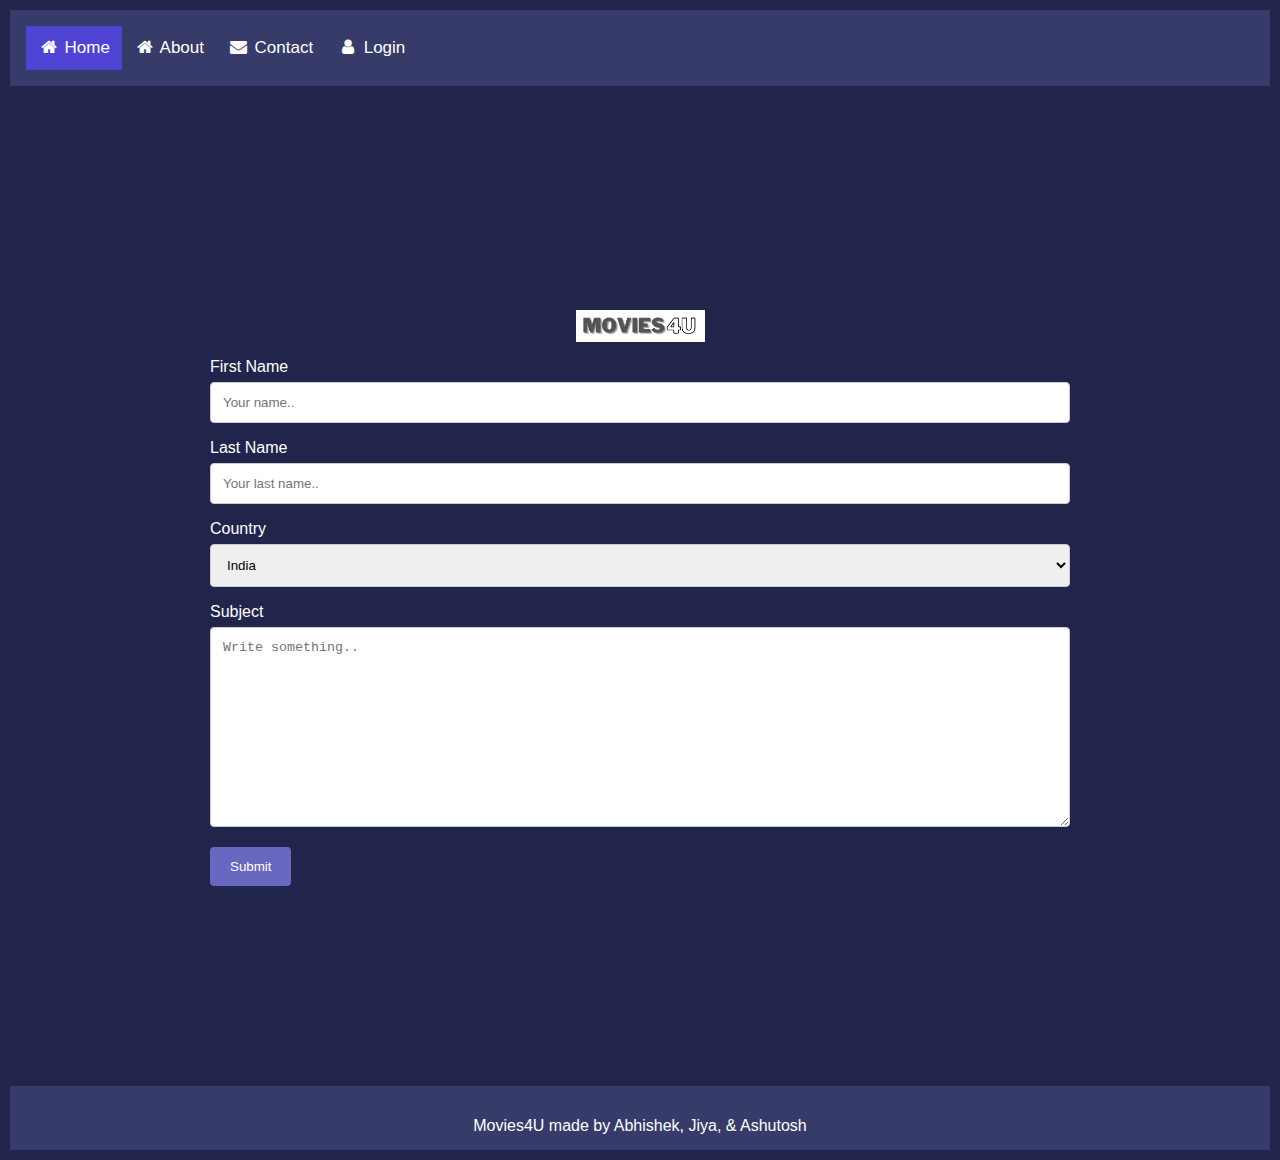
==== contact.html @ 8bb3be8a "first commit" ====
<!DOCTYPE html>
<html lang="en">
<head>
    <meta charset="UTF-8">
    <meta name="viewport" content="width=device-width, initial-scale=1.0">
    <title>Contact Us</title>
    <link rel="stylesheet" href="style.css">
    <link rel="stylesheet" href="https://cdnjs.cloudflare.com/ajax/libs/font-awesome/4.7.0/css/font-awesome.min.css">
</head>
<body>
    <!------------------------------------------------------- Header ---------------------------------------------------->
    <header>
        
        <div class="navbar">
            <a class="active" href="index.html"><i class="fa fa-fw fa-home"></i> Home</a>
            <a href="about.html"><i class="fa fa-fw fa-home"></i> About</a>
            <a href="contact.html"><i class="fa fa-fw fa-envelope "></i> Contact</a>
            <a href="login.html"><i class="fa fa-fw fa-user "></i> Login</a>
          </div>
        <!-- <form  id="form">
            <input type="text" placeholder="Search" id="search" class="search">
        </form> -->
    </header>
    <!------------------------------------------------------- Header ---------------------------------------------------->

    <!-------------------------------------------------------- Body ----------------------------------------------------->
<div class="container-contact">
    <form action="#">
        <div class="imgcontainer">
            <img src="Assets/Images/MOVIES4U.png" alt="Avatar" class="avatar">
          </div>
      <label for="fname">First Name</label>
      <input type="text" id="fname" name="firstname" placeholder="Your name..">
  
      <label for="lname">Last Name</label>
      <input type="text" id="lname" name="lastname" placeholder="Your last name..">
  
      <label for="country">Country</label>
      <select id="country" name="country">
        <option value="australia">India</option>
        <option value="canada">UK</option>
        <option value="usa">USA</option>
      </select>
  
      <label for="subject">Subject</label>
      <textarea id="subject" name="subject" placeholder="Write something.." style="height:200px"></textarea>
  
      <input type="submit" value="Submit">
  
    </form>
  </div>
<!-------------------------------------------------------- Body ----------------------------------------------------->


<!------------------------------------------------------- Footer------------------------------------------------------>
    <footer class="page-footer">
        <p>
            <span class="footer-logo">Movies4U</span> made by
            <a>Abhishek, Jiya, & Ashutosh</a>
          </p>
        </footer>
<!------------------------------------------------------- Footer------------------------------------------------------>

</body>
</html>
---- style.css ----
@import url('https://fonts.googleapis.com/css2?family=Poppins:wght@200;400;700&display=swap');

/* Style the navigation bar */
.navbar {
    width: 100%;
    background-color: none;
    overflow: auto;
  }
  
  /* Navbar links */
  .navbar a {
    float: left;
    text-align: center;
    padding: 12px;
    color: white;
    text-decoration: none;
    font-size: 17px;
  }
  
  /* Navbar links on mouse-over */
  .navbar a:hover {
    background-color: #201e1e;
  }
  
  /* Current/active navbar link */
  .active {
    background-color: #4f43d3;
  }
  
  /* Add responsiveness - will automatically display the navbar vertically instead of horizontally on screens less than 500 pixels */
  @media screen and (max-width: 500px) {
    .navbar a {
      float: none;
      display: block;
    }
  }

*{
    box-sizing: border-box;
}

:root{
    --primary-color:#22254b;
    --secondary-color: #373b69;
}

body{
    background-color: var(--primary-color);
    font-family: 'Poppins', sans-serif;
    margin: 0;
}
.nav{
    text-decoration: none;
    padding: 10px;
}

header{
    padding:1rem;
    display:flex;
    justify-content: flex-end;
    background-color: var(--secondary-color);
}

.search{
    background-color: transparent;
    border: 2px solid var(--primary-color);
    padding:0.5rem 1rem;
    border-radius: 50px;
    font-size: 1rem;
    color:#fff;
    font-family: inherit;
}

.search:focus{
    outline:0;
    background-color: var(--primary-color);
}

.search::placeholder{
    color: #7378c5;
}

main{
    display:flex;
    flex-wrap: wrap;
    justify-content: center;
}

.movie {
    width: 300px;
    margin: 1rem;
    border-radius: 3px;
    box-shadow: 0.2px 4px 5px rgba(0,0,0,0.1);
    background-color: var(--secondary-color);
    position:relative;
    overflow: hidden;
}


.movie img{
    width:100%;
}

.movie-info{
    color:#eee;
    display: flex;
    align-items: center;
    justify-content: space-between;
    padding: 0.5rem 1rem 1rem;
    letter-spacing: 0.5px;
}

.movie-info h3{
    margin-top: 0;
}

.movie-info span{
    background-color: var(--primary-color);
    padding: 0.25rem 0.5rem;
    border-radius: 3px;
    font-weight: bold;
}

.movie-info span.green{
    color:rgb(198, 78, 84);
}

.movie-info span.orange{
    color:rgb(205, 40, 40);
}

.movie-info span.red{
    color:rgb(68, 36, 229);
}

.overview{
    position:absolute;
    left:0;
    right:0;
    bottom:0;
    background-color: #fff;
    padding: 1rem;
    max-height: 100%;
    transform:translateY(101%);
    transition:transform 0.3s ease-in;
}

.movie:hover .overview{
    transform:translateY(0)
}

#tags{
    width:80%;
    display:flex;
    flex-wrap: wrap;
    justify-content: center;
    align-items: center;
    margin: 10px auto;
}

.tag{
    color:white;
    padding:10px 20px;
    background-color: rgb(213, 38, 38);
    border-radius: 50px;
    margin:5px;
    display:inline-block;
    cursor: pointer;
}

.tag.highlight{
    background-color: red;
}
.no-results{
    color:white;
}

.pagination{
    display:flex;
    margin:10px 30px;
    align-items: center;
    justify-content: center;
    color:white;
}

.page{
    padding:20px;
    cursor:pointer;
}

.page.disabled{
    cursor:not-allowed;
    color:grey;
}

.current{
    padding: 10px 20px;
    border-radius: 30%;
    border: 5px solid red;
    font-size: 20px;
    font-weight: 600;
}

.know-more{
    background-color: red;
    color:white;
    font-size: 16px;
    font-weight: bold;
    border:0;
    border-radius: 50px;
    padding: 10px 20px;
    margin-top: 5px;
}
/* The Overlay (background) */
.overlay {
    /* Height & width depends on how you want to reveal the overlay (see JS below) */   
    height: 100%;
    width: 0;
    position: fixed; /* Stay in place */
    z-index: 1; /* Sit on top */
    left: 0;
    top: 0;
    background-color: rgb(0,0,0); /* Black fallback color */
    background-color: rgba(0,0,0, 0.9); /* Black w/opacity */
    overflow-x: hidden; /* Disable horizontal scroll */
    transition: 0.5s; /* 0.5 second transition effect to slide in or slide down the overlay (height or width, depending on reveal) */
  }
  
  /* Position the content inside the overlay */
  .overlay-content {
    position: relative;
    top: 10%; /* 25% from the top */
    width: 100%; /* 100% width */
    text-align: center; /* Centered text/links */
    margin-top: 30px; /* 30px top margin to avoid conflict with the close button on smaller screens */
  }
  
  /* The navigation links inside the overlay */
  .overlay a {
    padding: 8px;
    text-decoration: none;
    font-size: 36px;
    color: #818181;
    display: block; /* Display block instead of inline */
    transition: 0.3s; /* Transition effects on hover (color) */
  }
  
  /* When you mouse over the navigation links, change their color */
  .overlay a:hover, .overlay a:focus {
    color: #f1f1f1;
  }
  
  /* Position the close button (top right corner) */
  .overlay .closebtn {
    position: absolute;
    top: 20px;
    right: 45px;
    font-size: 60px;
  }
  
  /* When the height of the screen is less than 450 pixels, change the font-size of the links and position the close button again, so they don't overlap */
  @media screen and (max-height: 450px) {
    .overlay a {font-size: 20px}
    .overlay .closebtn {
      font-size: 40px;
      top: 15px;
      right: 35px;
    }
  }


  .embed.hide{
      display: none;
  }

  .embed.show{
      display: inline-block;
  }

  .arrow{
      position: absolute;
      font-size: 40px;
  }

  .arrow.left-arrow{
      top:50%;
      left:5%;
      transform: translateY(-50%);
  }

  
  .arrow.right-arrow{
    top:50%;
    transform: translateY(-50%);
    right:5%;
}

.dots{
    margin-top: 30px;
}

.dots .dot {
    padding: 5px 15px;
    border-radius: 50%;
    border: 5px solid var(--secondary-color);
    color: white;
    font-size: 20px;
    font-weight: 600;
    margin: 5px;
}

.dots .dot.active{
    border-color: orange;
}

/****************************************** About Us Page  ********************************************/

body {
    font-family: Arial, Helvetica, sans-serif;
    margin: 0;
    padding: 10px;
  }
  
  html {
    box-sizing: border-box;
  }
  
  *, *:before, *:after {
    box-sizing: inherit;
  }
  
  .column {
    float: left;
    width: 33.3%;
    margin-bottom: 16px;
    padding: 0 8px;
  }
  
  .card {
    box-shadow: 0 4px 8px 0 rgba(0, 0, 0, 0.2);
    margin: 10px;
    width: auto;
  }
  
  .about-section {
    padding: 70px;
    text-align: center;
    /* background-color: #474e5d; */
    color: white;
  }
  
  .container {
    padding: 0 16px;
  }
  
  .container::after, .row::after {
    content: "";
    clear: both;
    display: table;
  }
  
  .title {
    color: white;
  }
  
  .button {
    border: none;
    outline: 0;
    display: inline-block;
    padding: 8px;
    color: white;
    background-color: #000;
    text-align: center;
    cursor: pointer;
    width: 100%;
  }
  
  .button:hover {
    background-color: #555;
  }
  
  @media screen and (max-width: 650px) {
    .column {
      width: 100%;
      display: block;
    }
  }


  .page-footer {
    text-align: center;
    height: 4rem;
    display: flex;
    align-items: center;
    justify-content: center;
    background: var(--black);
    background-color:var(--secondary-color);
    color: white;
    /* text-emphasis-color: white; */
  }
  .page-footer h5 {
    margin-top: 0;
    margin-bottom: 0;
  }
  .page-footer p {
    margin-bottom: 0;
  }
  .page-footer .footer-logo,
  .page-footer a {
    color: var(--primary-500);
  }

  h1,h2{
    color: white;
  }

/* ***********************************************LOGIN PAGE************************************************  */

/* Full-width inputs */
input[type=text], input[type=password] {
  width: 100%;
  padding: 12px 20px;
  margin: 8px 0;
  display: inline-block;
  border: 1px solid #ccc;
  box-sizing: border-box;
}

button {
  background-color: var(--secondary-color);
  color: white;
  padding: 14px 20px;
  margin: 8px 0;
  border: none;
  cursor: pointer;
  width: 100%;
}

button:hover {
  opacity: 0.8;
}

.cancelbtn {
  width: auto;
  padding: 10px 18px;
  background-color: var(--secondary-color);
}
.imgcontainer {
  text-align: center;
  margin: 24px 0 12px 0;
}

/* Avatar image */
img.avatar {
  width: 15%;
  /* border-radius: 50%; */
}
.container {
  padding: 16px;
  color: white;
  background-color: var(--primary-color);
}

/* The "Forgot password" text */
span.psw {
  float: right;
  padding-top: 16px;
}
@media screen and (max-width: 300px) {
  span.psw {
    display: block;
    float: none;
  }
  .cancelbtn {
    width: 100%;
  }
}


/* ******************************************Contact Us Page *********************************** */
 /* Style inputs with type="text", select elements and textareas */
input[type=text], select, textarea {
  width: 100%; 
  padding: 12px; 
  border: 1px solid #ccc; 
  border-radius: 4px; 
  box-sizing: border-box; 
  margin-top: 6px; 
  margin-bottom: 16px;
  resize: vertical ;
}
input[type=submit] {
  background-color: #6868c1;
  color: white;
  padding: 12px 20px;
  border: none;
  border-radius: 4px; 
  cursor: pointer;
}
input[type=submit]:hover {
  background-color: #cecdd1;
}
.container-contact {
  border-radius: 5px;
  color: white;
  background-color: var(--primary-color);
  padding: 200px;
}
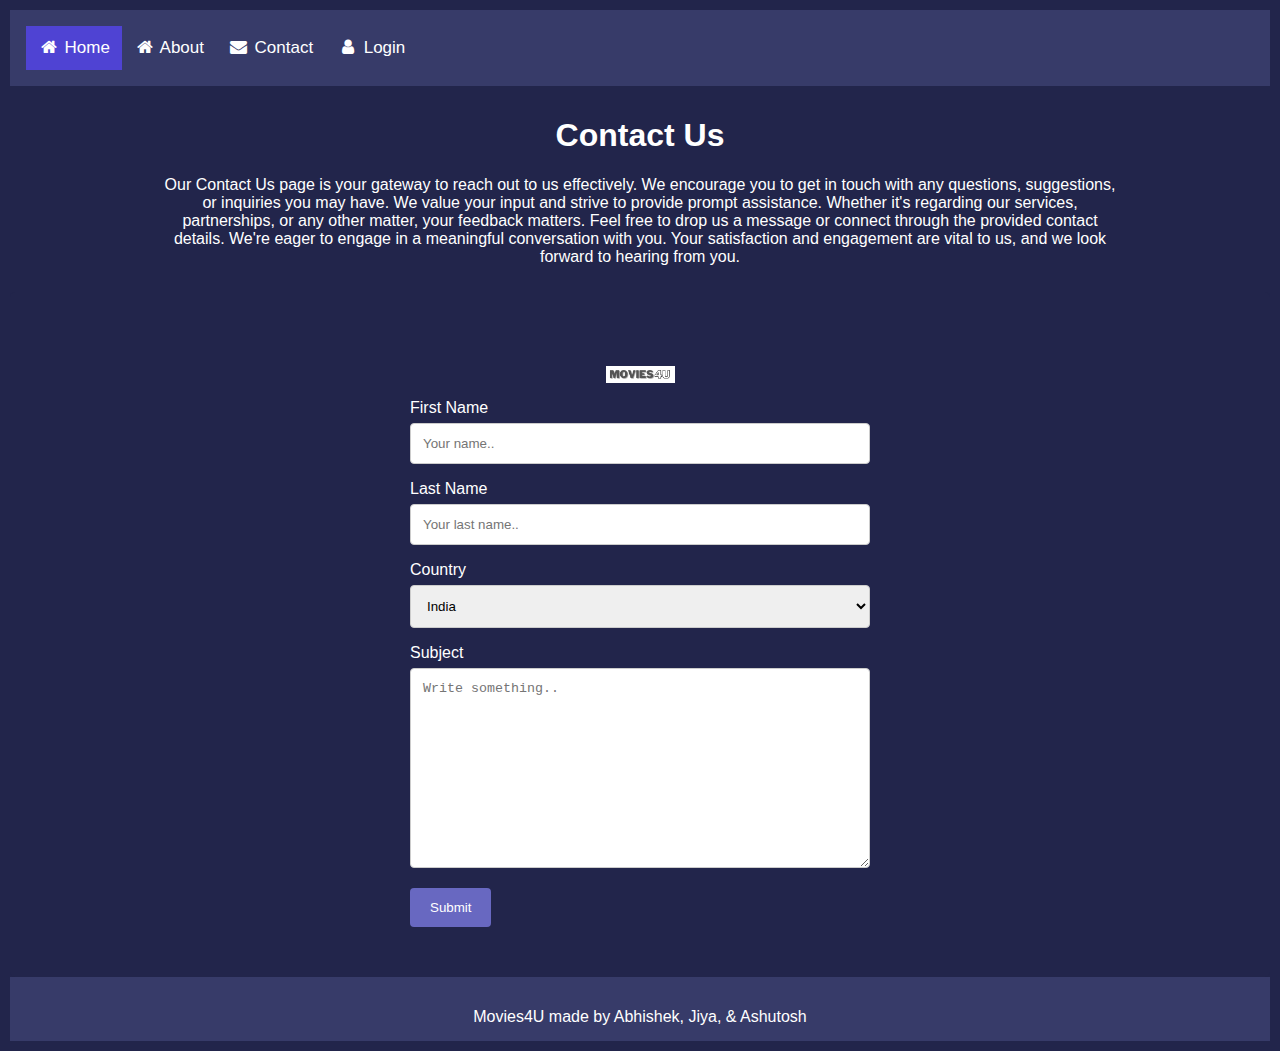
==== commit ea7ece00: "second commit" ====
--- a/contact.html
+++ b/contact.html
@@ -1,65 +1,95 @@
 <!DOCTYPE html>
 <html lang="en">
-<head>
-    <meta charset="UTF-8">
-    <meta name="viewport" content="width=device-width, initial-scale=1.0">
+  <head>
+    <meta charset="UTF-8" />
+    <meta name="viewport" content="width=device-width, initial-scale=1.0" />
     <title>Contact Us</title>
-    <link rel="stylesheet" href="style.css">
-    <link rel="stylesheet" href="https://cdnjs.cloudflare.com/ajax/libs/font-awesome/4.7.0/css/font-awesome.min.css">
-</head>
-<body>
+    <link rel="stylesheet" href="style.css" />
+    <link
+      rel="stylesheet"
+      href="https://cdnjs.cloudflare.com/ajax/libs/font-awesome/4.7.0/css/font-awesome.min.css"
+    />
+  </head>
+  <body>
     <!------------------------------------------------------- Header ---------------------------------------------------->
     <header>
-        
-        <div class="navbar">
-            <a class="active" href="index.html"><i class="fa fa-fw fa-home"></i> Home</a>
-            <a href="about.html"><i class="fa fa-fw fa-home"></i> About</a>
-            <a href="contact.html"><i class="fa fa-fw fa-envelope "></i> Contact</a>
-            <a href="login.html"><i class="fa fa-fw fa-user "></i> Login</a>
-          </div>
-        <!-- <form  id="form">
+      <div class="navbar">
+        <a class="active" href="index.html"
+          ><i class="fa fa-fw fa-home"></i> Home</a
+        >
+        <a href="about.html"><i class="fa fa-fw fa-home"></i> About</a>
+        <a href="contact.html"><i class="fa fa-fw fa-envelope"></i> Contact</a>
+        <a href="login.html"><i class="fa fa-fw fa-user"></i> Login</a>
+      </div>
+      <!-- <form  id="form">
             <input type="text" placeholder="Search" id="search" class="search">
         </form> -->
     </header>
     <!------------------------------------------------------- Header ---------------------------------------------------->
 
     <!-------------------------------------------------------- Body ----------------------------------------------------->
-<div class="container-contact">
-    <form action="#">
+    <div class="about-section">
+      <h1>Contact Us</h1>
+      <p>
+        Our Contact Us page is your gateway to reach out to us effectively. We
+        encourage you to get in touch with any questions, suggestions, or
+        inquiries you may have. We value your input and strive to provide prompt
+        assistance. Whether it's regarding our services, partnerships, or any
+        other matter, your feedback matters. Feel free to drop us a message or
+        connect through the provided contact details. We're eager to engage in a
+        meaningful conversation with you. Your satisfaction and engagement are
+        vital to us, and we look forward to hearing from you.
+      </p>
+    </div>
+
+    <div class="container-contact">
+      <form action="#">
         <div class="imgcontainer">
-            <img src="Assets/Images/MOVIES4U.png" alt="Avatar" class="avatar">
-          </div>
-      <label for="fname">First Name</label>
-      <input type="text" id="fname" name="firstname" placeholder="Your name..">
-  
-      <label for="lname">Last Name</label>
-      <input type="text" id="lname" name="lastname" placeholder="Your last name..">
-  
-      <label for="country">Country</label>
-      <select id="country" name="country">
-        <option value="australia">India</option>
-        <option value="canada">UK</option>
-        <option value="usa">USA</option>
-      </select>
-  
-      <label for="subject">Subject</label>
-      <textarea id="subject" name="subject" placeholder="Write something.." style="height:200px"></textarea>
-  
-      <input type="submit" value="Submit">
-  
-    </form>
-  </div>
-<!-------------------------------------------------------- Body ----------------------------------------------------->
+          <img src="Assets/Images/MOVIES4U.png" alt="Avatar" class="avatar" />
+        </div>
+        <label for="fname">First Name</label>
+        <input
+          type="text"
+          id="fname"
+          name="firstname"
+          placeholder="Your name.."
+        />
 
+        <label for="lname">Last Name</label>
+        <input
+          type="text"
+          id="lname"
+          name="lastname"
+          placeholder="Your last name.."
+        />
 
-<!------------------------------------------------------- Footer------------------------------------------------------>
+        <label for="country">Country</label>
+        <select id="country" name="country">
+          <option value="australia">India</option>
+          <option value="canada">UK</option>
+          <option value="usa">USA</option>
+        </select>
+
+        <label for="subject">Subject</label>
+        <textarea
+          id="subject"
+          name="subject"
+          placeholder="Write something.."
+          style="height: 200px"
+        ></textarea>
+
+        <input type="submit" value="Submit" />
+      </form>
+    </div>
+    <!-------------------------------------------------------- Body ----------------------------------------------------->
+
+    <!------------------------------------------------------- Footer------------------------------------------------------>
     <footer class="page-footer">
-        <p>
-            <span class="footer-logo">Movies4U</span> made by
-            <a>Abhishek, Jiya, & Ashutosh</a>
-          </p>
-        </footer>
-<!------------------------------------------------------- Footer------------------------------------------------------>
-
-</body>
-</html>+      <p>
+        <span class="footer-logo">Movies4U</span> made by
+        <a>Abhishek, Jiya, & Ashutosh</a>
+      </p>
+    </footer>
+    <!------------------------------------------------------- Footer------------------------------------------------------>
+  </body>
+</html>
--- a/style.css
+++ b/style.css
@@ -212,27 +212,26 @@
     margin-top: 5px;
 }
 /* The Overlay (background) */
-.overlay {
-    /* Height & width depends on how you want to reveal the overlay (see JS below) */   
+.overlay { 
     height: 100%;
     width: 0;
-    position: fixed; /* Stay in place */
-    z-index: 1; /* Sit on top */
+    position: fixed; 
+    z-index: 1; 
     left: 0;
     top: 0;
-    background-color: rgb(0,0,0); /* Black fallback color */
-    background-color: rgba(0,0,0, 0.9); /* Black w/opacity */
-    overflow-x: hidden; /* Disable horizontal scroll */
-    transition: 0.5s; /* 0.5 second transition effect to slide in or slide down the overlay (height or width, depending on reveal) */
+    background-color: rgb(0,0,0); 
+    background-color: rgba(0,0,0, 0.9); 
+    overflow-x: hidden; 
+    transition: 0.5s; 
   }
   
   /* Position the content inside the overlay */
   .overlay-content {
     position: relative;
-    top: 10%; /* 25% from the top */
-    width: 100%; /* 100% width */
-    text-align: center; /* Centered text/links */
-    margin-top: 30px; /* 30px top margin to avoid conflict with the close button on smaller screens */
+    top: 10%; 
+    width: 100%; 
+    text-align: center; 
+    margin-top: 30px; 
   }
   
   /* The navigation links inside the overlay */
@@ -241,8 +240,8 @@
     text-decoration: none;
     font-size: 36px;
     color: #818181;
-    display: block; /* Display block instead of inline */
-    transition: 0.3s; /* Transition effects on hover (color) */
+    display: block; 
+    transition: 0.3s; 
   }
   
   /* When you mouse over the navigation links, change their color */
@@ -339,18 +338,19 @@
   .card {
     box-shadow: 0 4px 8px 0 rgba(0, 0, 0, 0.2);
     margin: 10px;
-    width: auto;
+    width: 75%;
+    
   }
   
   .about-section {
-    padding: 70px;
+    padding: 10px 150px;
     text-align: center;
-    /* background-color: #474e5d; */
-    color: white;
-  }
-  
-  .container {
+    color: white;
+  }
+  
+  .abt-container {
     padding: 0 16px;
+    text-align: center;
   }
   
   .container::after, .row::after {
@@ -412,6 +412,11 @@
 
   h1,h2{
     color: white;
+  }
+  .img-cont{
+    margin: auto;
+    width: 60%;
+    padding: 10px;
   }
 
 /* ***********************************************LOGIN PAGE************************************************  */
@@ -504,5 +509,5 @@
   border-radius: 5px;
   color: white;
   background-color: var(--primary-color);
-  padding: 200px;
+  padding: 50px 400px;
 }